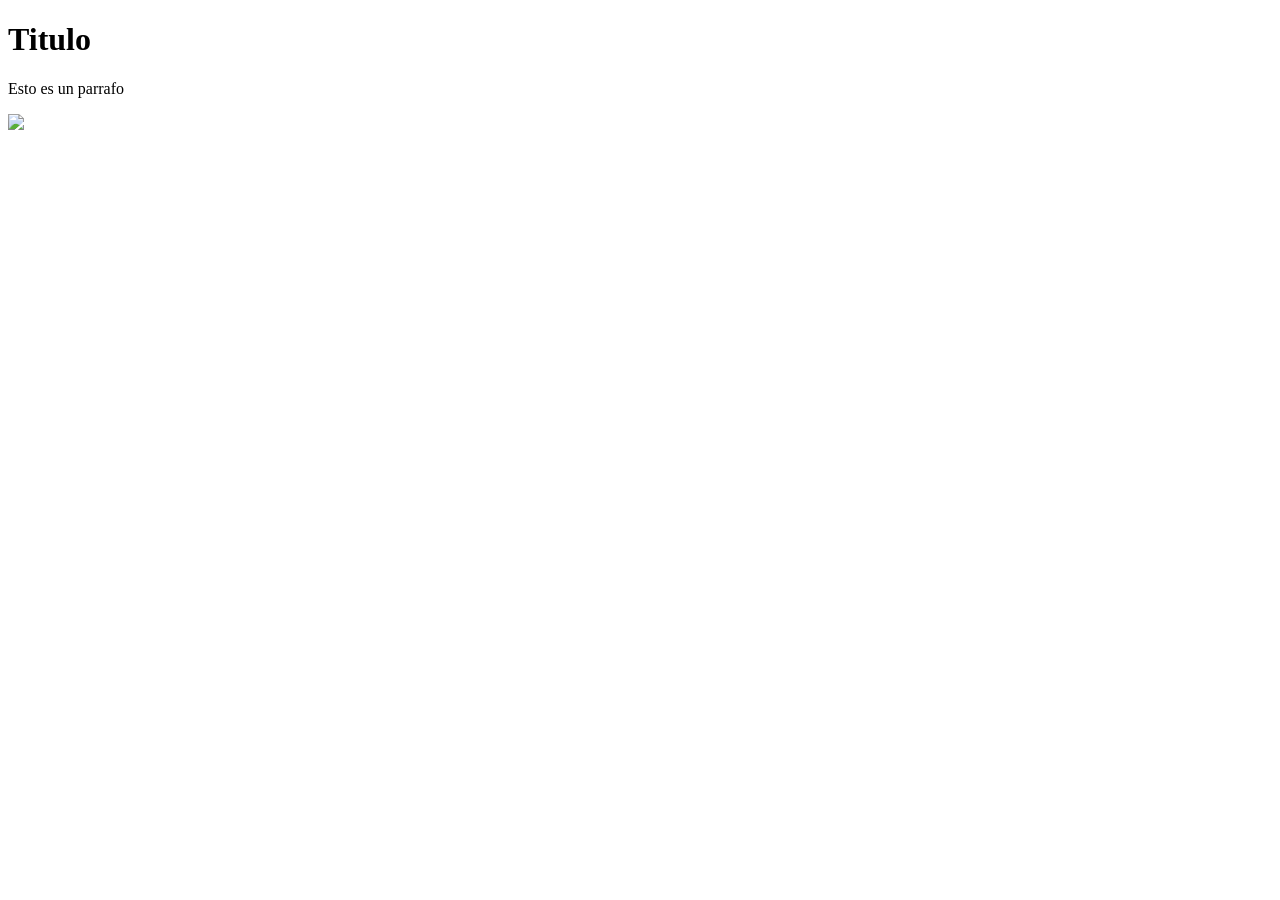
==== index.html @ fa448d64 "20231202 add ejercicioCV" ====
<!DOCTYPE html>
<html lang="en">
<head>
    <meta charset="UTF-8">
    <meta name="viewport" content="width=device-width, initial-scale=1.0">
    <title>Document</title>
</head>
<body>
    <h1>Titulo</h1>
    <p>Esto es un parrafo</p>
    <img src="https://img.freepik.com/vector-premium/imagen-dibujos-animados-hongo-palabra-hongo_587001-200.jpg?w=2000">
</body>
</html>
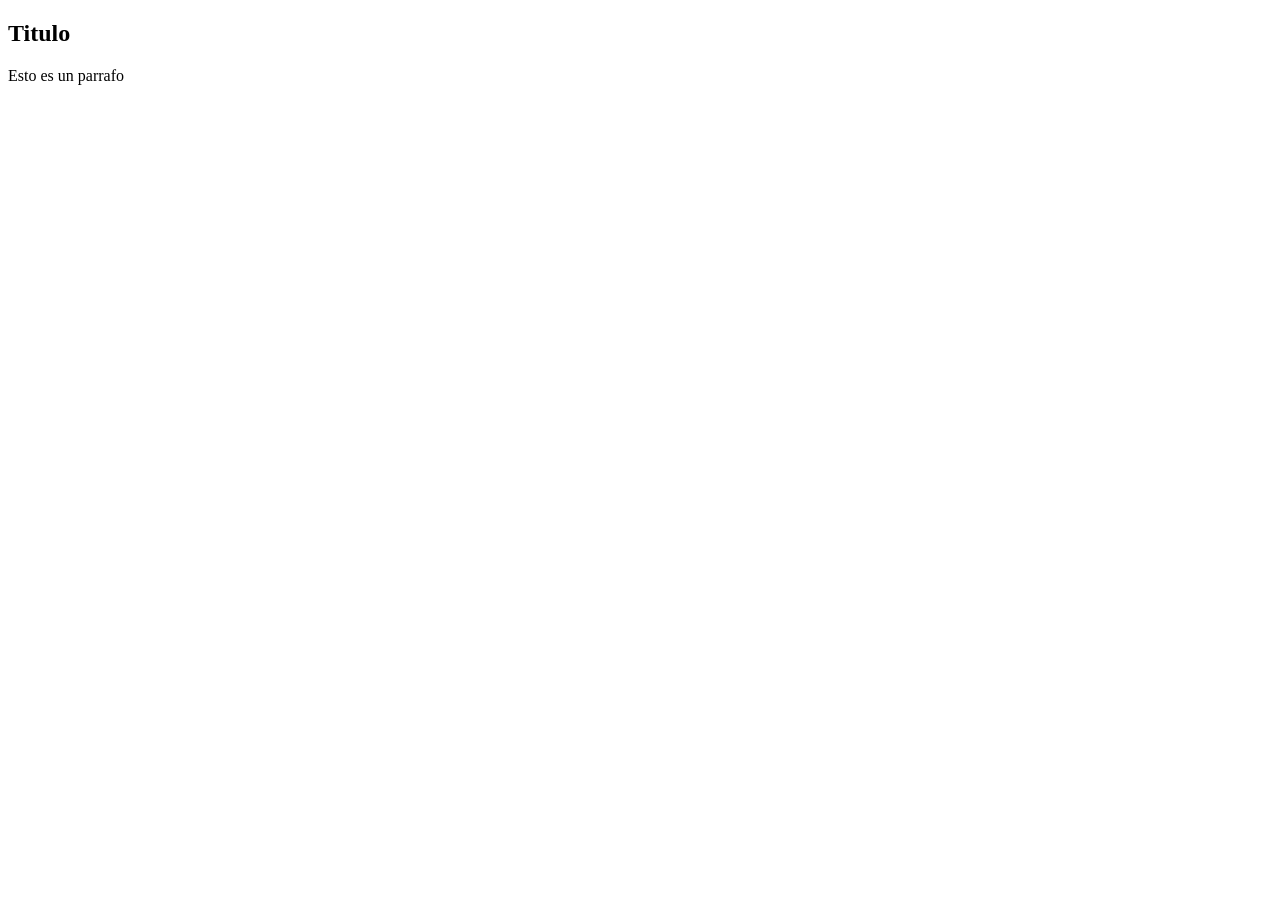
==== commit 10988ff9: "20231202 add ejercicioCV_cambios1" ====
--- a/index.html
+++ b/index.html
@@ -1,13 +1,18 @@
 <!DOCTYPE html>
 <html lang="en">
-<head>
+<!-- head Precarga define todas las metas del archivo--><head>
     <meta charset="UTF-8">
+    <link rel="stylesheet" href=""
     <meta name="viewport" content="width=device-width, initial-scale=1.0">
     <title>Document</title>
 </head>
 <body>
-    <h1>Titulo</h1>
-    <p>Esto es un parrafo</p>
-    <img src="https://img.freepik.com/vector-premium/imagen-dibujos-animados-hongo-palabra-hongo_587001-200.jpg?w=2000">
+    <article>
+        <!-- alt + shift + a añadir comentario -->
+        <h1>Titulo</h1>
+        <p>Esto es un parrafo</p>
+        <!-- <img src="https://img.freepik.com/vector-premium/imagen-dibujos-animados-hongo-palabra-hongo_587001-200.jpg?w=2000"> -->
+    </article>
+   
 </body>
 </html>
